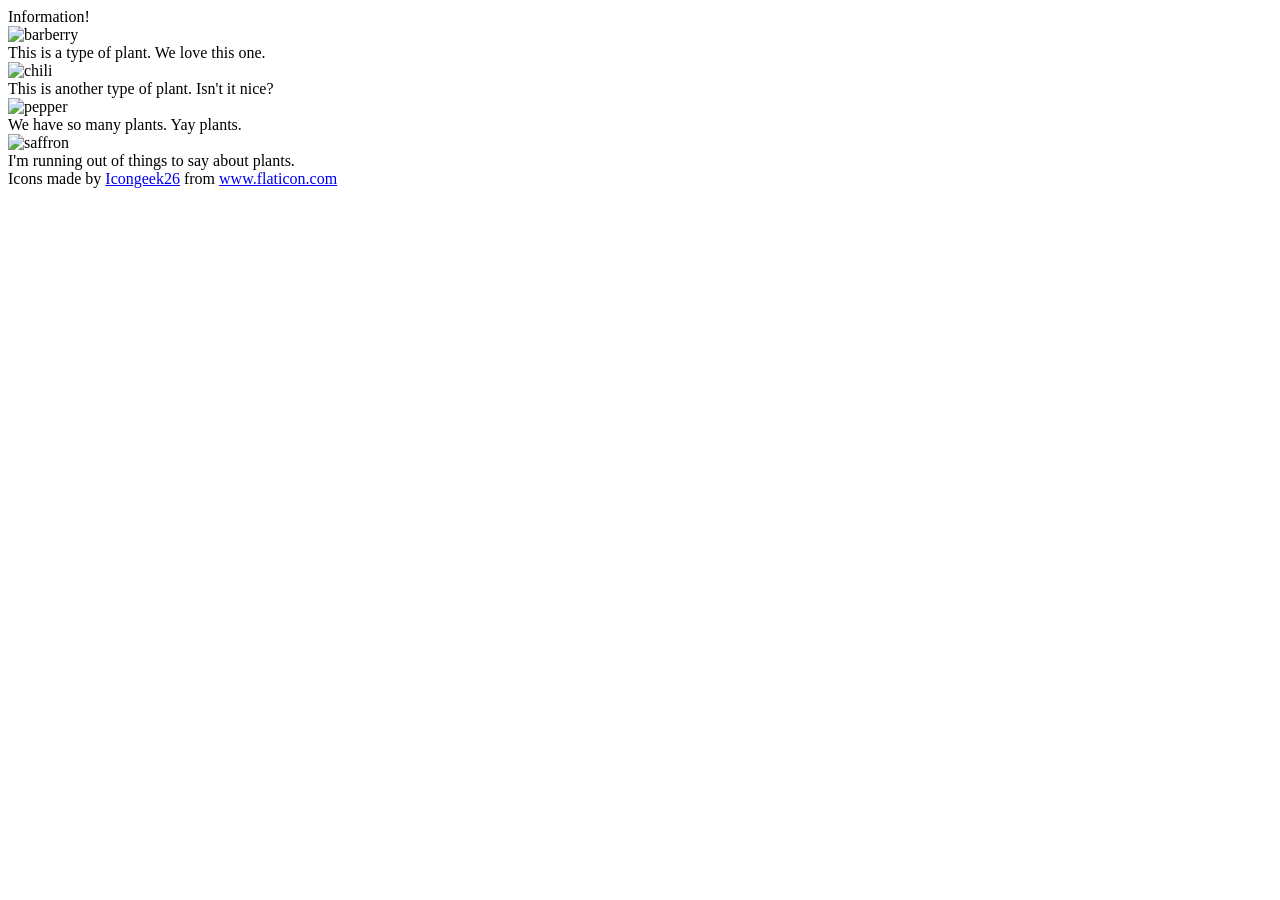
==== foundations/flex/04-flex-information/index.html @ f296c942 "Add containers to index to separate items" ====
<!DOCTYPE html>
<html lang="en">
  <head>
    <meta charset="UTF-8">
    <meta http-equiv="X-UA-Compatible" content="IE=edge">
    <meta name="viewport" content="width=device-width, initial-scale=1.0">
    <title>Information</title>
    <link rel="stylesheet" href="style.css">
  </head>
  <body>
    <div class="title">Information!</div>
      <div class="barberry">
        <img src="./images/barberry.png" alt="barberry">
        <div class="text">This is a type of plant. We love this one.</div>
      </div>  
      <div class="chili">
        <img src="./images/chilli.png" alt="chili">
        <div class="text">This is another type of plant. Isn't it nice?</div>
      </div>
      <div class="pepper">
        <img src="./images/pepper.png" alt="pepper">
        <div class="text">We have so many plants. Yay plants.</div>
      </div>
      <div class="saffron">
        <img src="./images/saffron.png" alt="saffron">
        <div class="text">I'm running out of things to say about plants.</div>
      </div>  
    <!-- disregard this section, it's here to give attribution to the creator of these icons -->
<div class="footer">
      <div>Icons made by <a href="https://www.flaticon.com/authors/icongeek26" title="Icongeek26">Icongeek26</a> from <a href="https://www.flaticon.com/" title="Flaticon">www.flaticon.com</a></div>
    </div>
  </body>
</html>
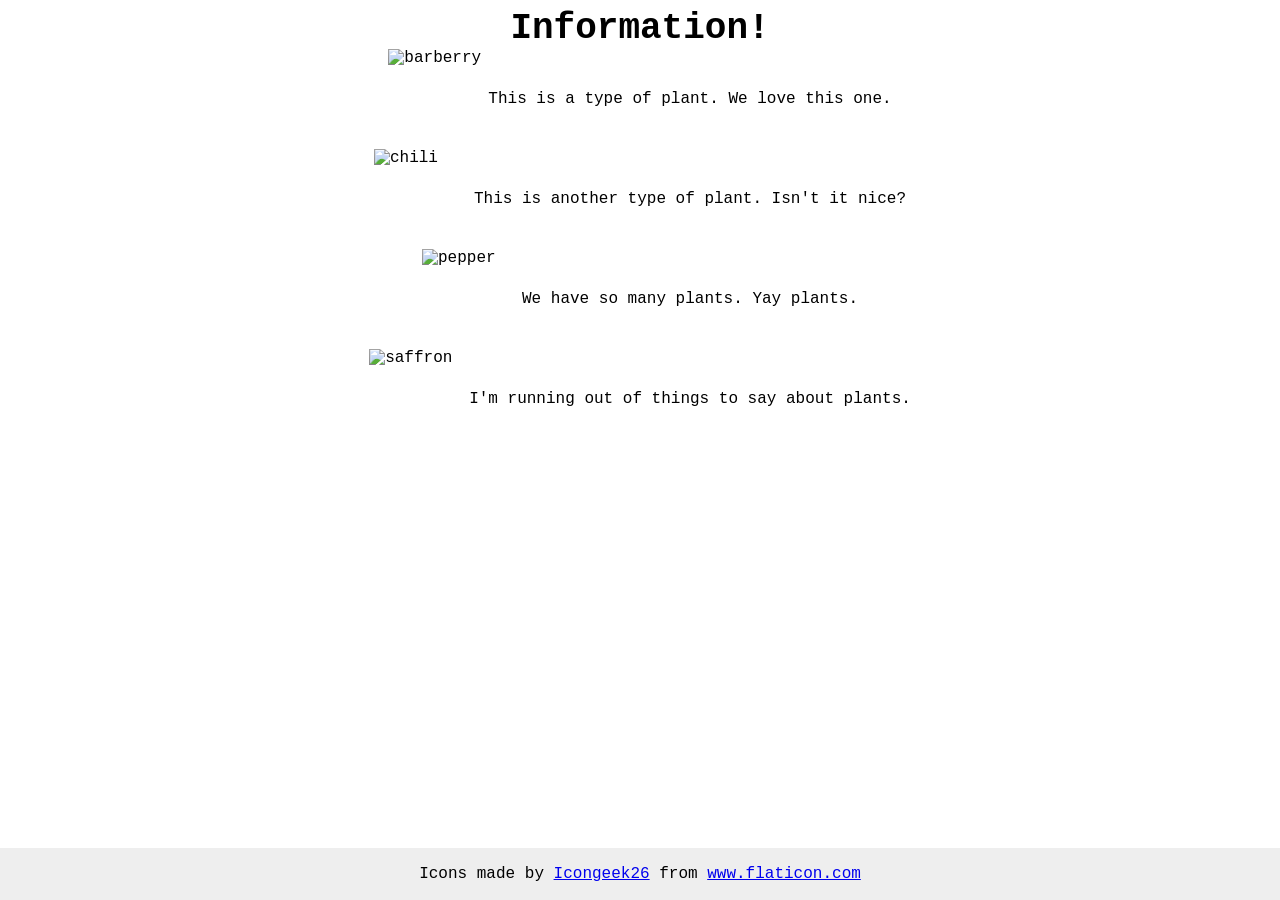
==== commit 162078d7: "Clean up formatting of index for better code structure" ====
--- a/foundations/flex/04-flex-information/index.html
+++ b/foundations/flex/04-flex-information/index.html
@@ -9,22 +9,23 @@
   </head>
   <body>
     <div class="title">Information!</div>
-      <div class="barberry">
-        <img src="./images/barberry.png" alt="barberry">
-        <div class="text">This is a type of plant. We love this one.</div>
-      </div>  
-      <div class="chili">
-        <img src="./images/chilli.png" alt="chili">
-        <div class="text">This is another type of plant. Isn't it nice?</div>
-      </div>
-      <div class="pepper">
-        <img src="./images/pepper.png" alt="pepper">
-        <div class="text">We have so many plants. Yay plants.</div>
-      </div>
-      <div class="saffron">
-        <img src="./images/saffron.png" alt="saffron">
-        <div class="text">I'm running out of things to say about plants.</div>
-      </div>  
+    <div class="barberry">
+      <img src="./images/barberry.png" alt="barberry">
+      <div class="text">This is a type of plant. We love this one.</div>
+    </div>  
+    <div class="chili">
+      <img src="./images/chilli.png" alt="chili">
+      <div class="text">This is another type of plant. Isn't it nice?</div>
+    </div>
+    <div class="pepper">
+      <img src="./images/pepper.png" alt="pepper">
+      <div class="text">We have so many plants. Yay plants.</div>
+    </div>
+    <div class="saffron">
+      <img src="./images/saffron.png" alt="saffron">
+      <div class="text">I'm running out of things to say about plants.</div>
+    </div> 
+  </body> 
     <!-- disregard this section, it's here to give attribution to the creator of these icons -->
 <div class="footer">
       <div>Icons made by <a href="https://www.flaticon.com/authors/icongeek26" title="Icongeek26">Icongeek26</a> from <a href="https://www.flaticon.com/" title="Flaticon">www.flaticon.com</a></div>
--- a/foundations/flex/04-flex-information/style.css
+++ b/foundations/flex/04-flex-information/style.css
@@ -0,0 +1,34 @@
+body {
+  font-family: 'Courier New', Courier, monospace;
+}
+
+img {
+  width: 100px;
+  height: 100px;
+}
+
+.title {
+  font-size: 36px;
+  font-weight: 900;
+  display: flex;
+  justify-content: center;
+}
+
+.barberry, .chili, .pepper, .saffron {
+  display: flex;
+  justify-content: center;
+  align-items: center;
+}
+
+/* do not edit this footer */
+.footer {
+  position: fixed;
+  bottom: 0;
+  left: 0;
+  right: 0;
+  height: 52px;
+  display: flex;
+  align-items: center;
+  justify-content: center;
+  background: #eee;
+}
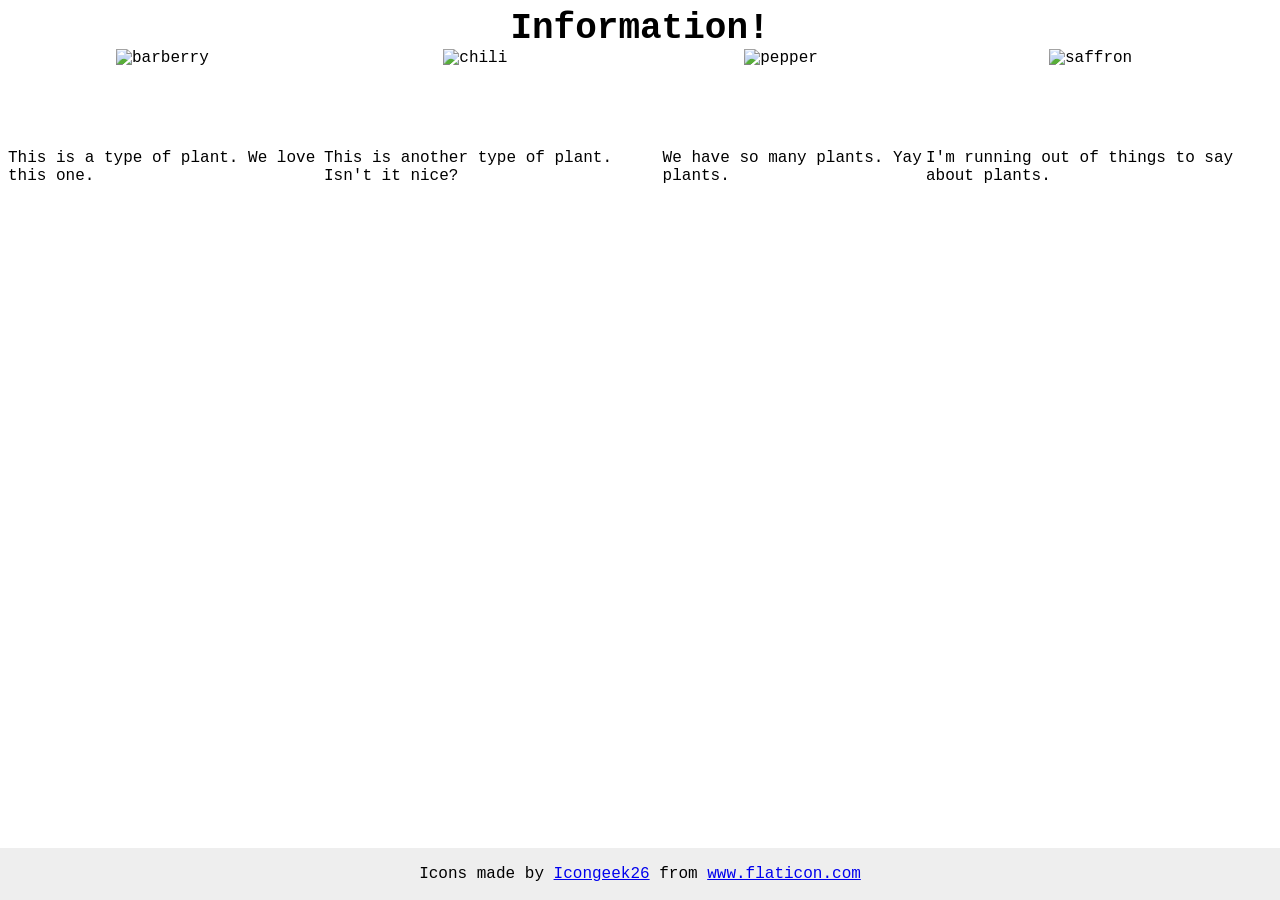
==== commit 8bd77e59: "Organize lines in index and add new flex container to style for CSS styling" ====
--- a/foundations/flex/04-flex-information/index.html
+++ b/foundations/flex/04-flex-information/index.html
@@ -9,22 +9,24 @@
   </head>
   <body>
     <div class="title">Information!</div>
-    <div class="barberry">
-      <img src="./images/barberry.png" alt="barberry">
-      <div class="text">This is a type of plant. We love this one.</div>
-    </div>  
-    <div class="chili">
-      <img src="./images/chilli.png" alt="chili">
-      <div class="text">This is another type of plant. Isn't it nice?</div>
+    <div class="plants">
+      <div class="barberry">
+        <img src="./images/barberry.png" alt="barberry">
+        <div class="text">This is a type of plant. We love this one.</div>
+      </div>  
+      <div class="chili">
+        <img src="./images/chilli.png" alt="chili">
+        <div class="text">This is another type of plant. Isn't it nice?</div>
+      </div>
+      <div class="pepper">
+        <img src="./images/pepper.png" alt="pepper">
+        <div class="text">We have so many plants. Yay plants.</div>
+      </div>
+      <div class="saffron">
+        <img src="./images/saffron.png" alt="saffron">
+        <div class="text">I'm running out of things to say about plants.</div>
+      </div> 
     </div>
-    <div class="pepper">
-      <img src="./images/pepper.png" alt="pepper">
-      <div class="text">We have so many plants. Yay plants.</div>
-    </div>
-    <div class="saffron">
-      <img src="./images/saffron.png" alt="saffron">
-      <div class="text">I'm running out of things to say about plants.</div>
-    </div> 
   </body> 
     <!-- disregard this section, it's here to give attribution to the creator of these icons -->
 <div class="footer">
--- a/foundations/flex/04-flex-information/style.css
+++ b/foundations/flex/04-flex-information/style.css
@@ -18,6 +18,12 @@
   display: flex;
   justify-content: center;
   align-items: center;
+  flex-direction: column;
+}
+
+.plants {
+  display: flex;
+  justify-content: space-around;
 }
 
 /* do not edit this footer */
